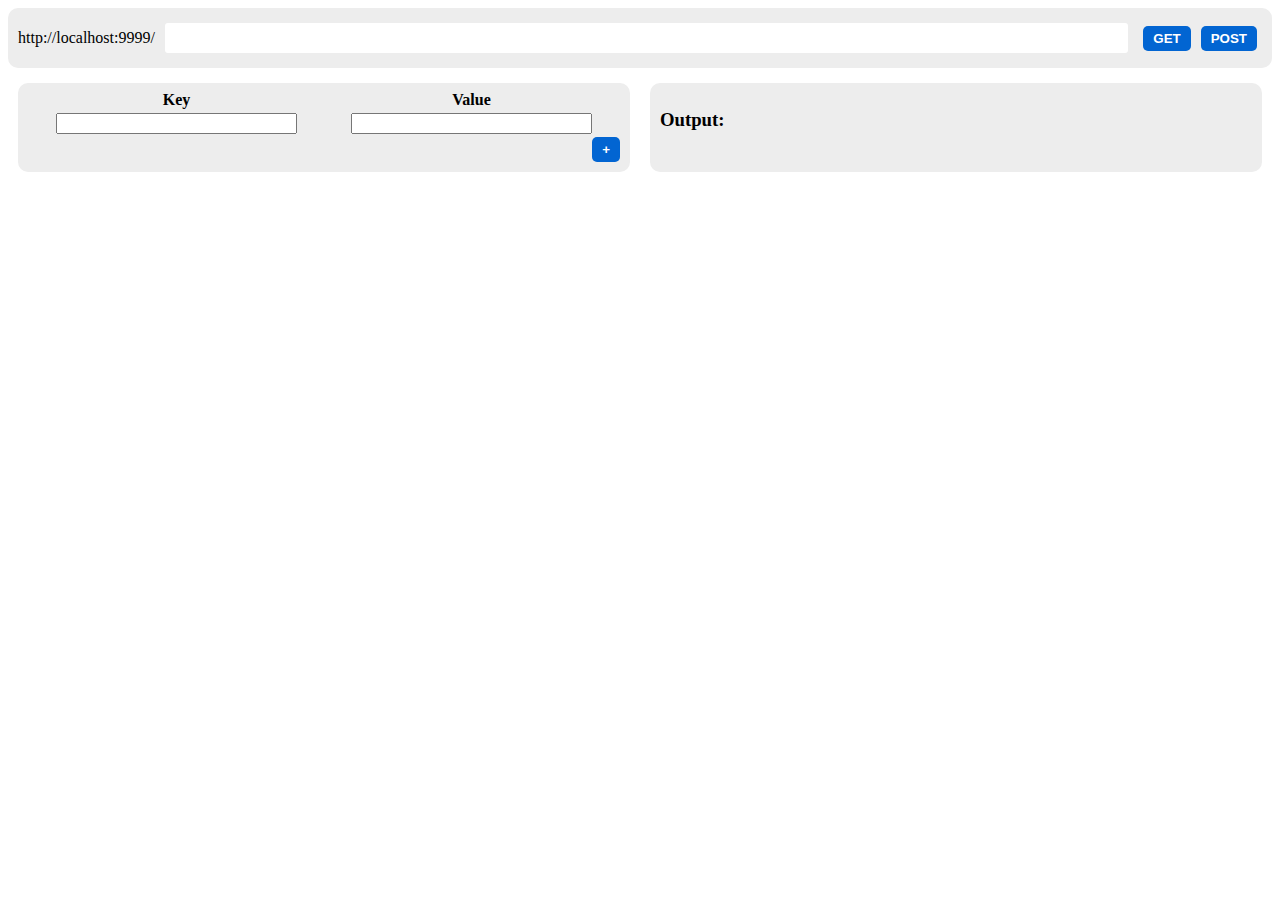
==== test.html @ 26d9ccb5 "made a testing page like postman" ====
<!DOCTYPE html>
<html>
    <head>
        <link rel="stylesheet" href="css/test.css">
        <script src="js/helper.js"></script>
        <script src="js/test.js" defer></script>
    </head>
    
    <div id="form-container">
        <div id="url-input-container">
            <p id="url-input-prefix"></p>
            <input type="text" id="url-input"/>
            <button class='btn' id="get-btn">GET</button>
            <button class='btn' id="post-btn">POST</button>
        </div>
    </div>

    <div id="data-output-container">
        <div id="data-container">
            <table id="data-table">
                <tr>
                    <th>Key</th>
                    <th>Value</th>
                </tr>
            </table>
            <button class="btn" id="add-data-btn">+</button>
        </div>
    
        <div id="output-container">
            <h4 id="output-url"></h4>
            <h3 id="output-header">Output:</h3>
            <p id="output-text"></p>
        </div>
    </div>

</html>
---- css/test.css ----
#url-input-container {
    display: flex;
    align-items: center;
    justify-content: center;
    padding: 5px 10px;
    background-color: #ededed;
    border-radius: 10px;
}

#url-input {
    height: 20px;
    width: 100%;
    background-color: #ffffff;
    margin-inline: 10px;
    border: none;
    padding: 5px 10px;
    border-radius: 3px;
}

.btn {
    background-color: #0265d2;
    color: #ffffff;
    font-weight: bold;
    border: none;
    border-radius: 5px;
    padding: 5px 10px;
    margin: 0px 5px;
}

#data-output-container {
    display: flex;   
    margin-top: 10px;
    justify-content: space-between;
}

#data-container {
    width: 47%;
    margin: 5px 10px;
    background-color: #ededed;
    border-radius: 10px;
    padding: 5px 10px;
}

#data-table {
    margin: auto;
    width: 100%;
}

.data-input {
    display: block;
    width: 80%;
    margin: auto;
}

#add-data-btn {
    display: block;
    margin-left: auto;
    margin-right: 0;
    margin-bottom: 5px;
}

#output-container {
    width: 47%;
    margin: 5px 10px;
    background-color: #ededed;
    border-radius: 10px;
    padding: 5px 10px;
    overflow-x: scroll;
}

#output-text {
    white-space: pre-wrap;
}
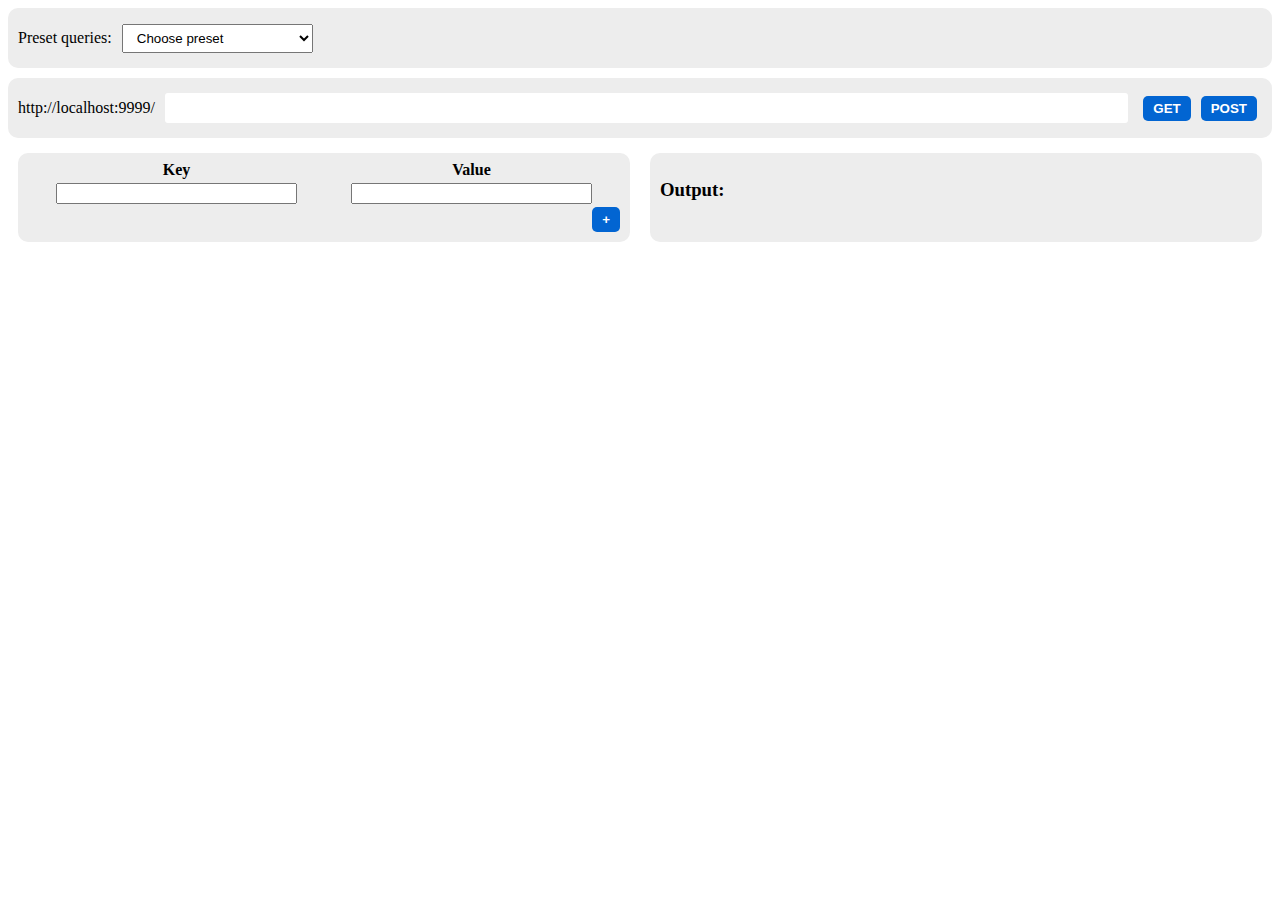
==== commit c8c95be9: "added presets for testing" ====
--- a/test.html
+++ b/test.html
@@ -2,9 +2,14 @@
 <html>
     <head>
         <link rel="stylesheet" href="css/test.css">
-        <script src="js/helper.js"></script>
-        <script src="js/test.js" defer></script>
+        <script type="text/javascript" src="js/test_presets.js"></script>
+        <script type="text/javascript" src="js/helper.js"></script>
+        <script type="text/javascript" src="js/test.js" defer></script>
     </head>
+
+    <div id="preset-container">
+        <p>Preset queries: </p>
+    </div>
     
     <div id="form-container">
         <div id="url-input-container">
--- a/css/test.css
+++ b/css/test.css
@@ -1,3 +1,17 @@
+#preset-container {
+    display: flex;
+    align-items: center;
+    background-color: #ededed;
+    border-radius: 10px;
+    padding: 5px 10px;
+    margin-bottom: 10px;
+}
+
+#preset-select {
+    margin: 5px 10px;
+    padding: 5px 10px;
+}
+
 #url-input-container {
     display: flex;
     align-items: center;
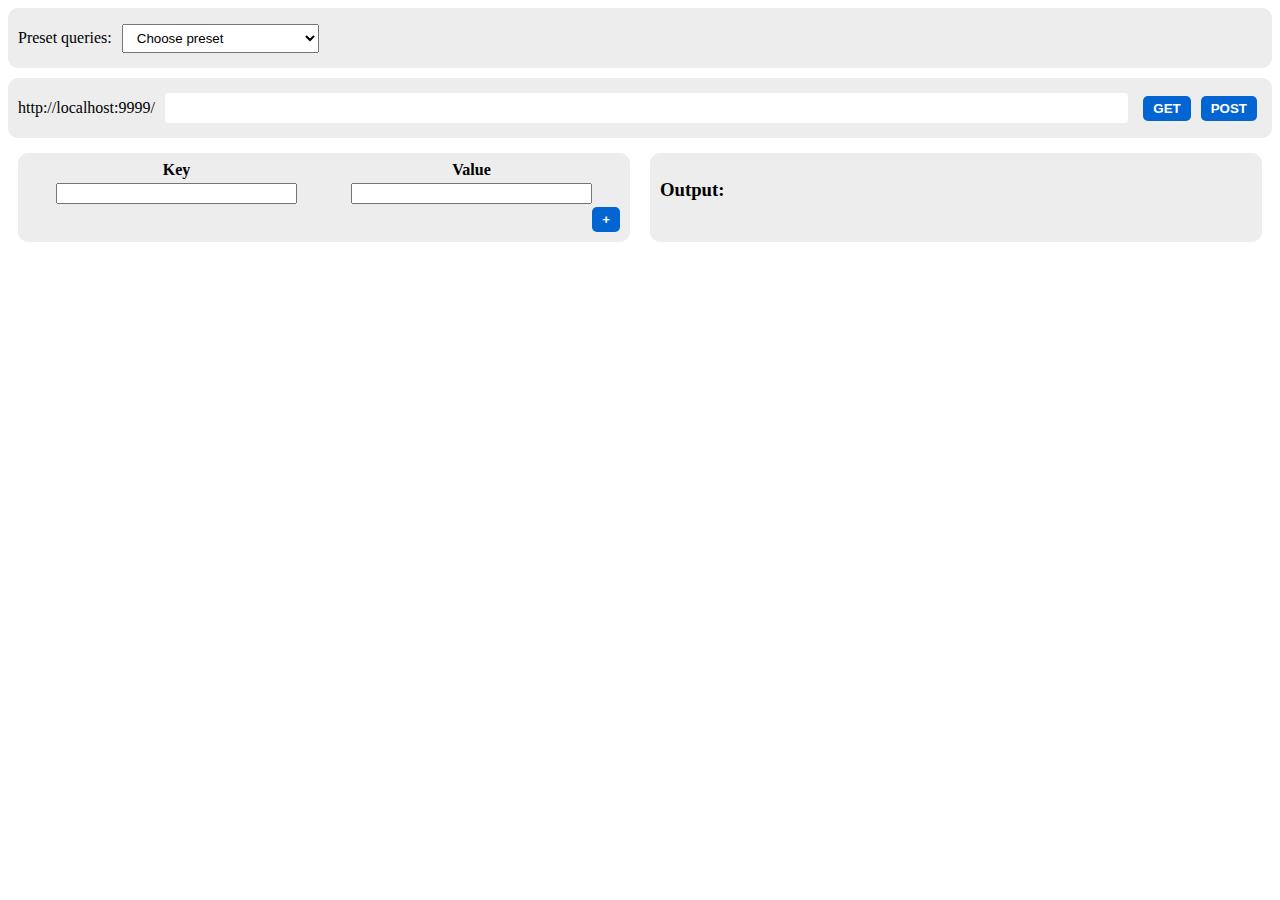
==== commit 8750fe2d: "Specified request method type in test.html" ====
--- a/test.html
+++ b/test.html
@@ -2,13 +2,13 @@
 <html>
     <head>
         <link rel="stylesheet" href="css/test.css">
-        <script type="text/javascript" src="js/test_presets.js"></script>
+        <script type="text/javascript" src="js/test-presets.js"></script>
         <script type="text/javascript" src="js/helper.js"></script>
         <script type="text/javascript" src="js/test.js" defer></script>
     </head>
 
     <div id="preset-container">
-        <p>Preset queries: </p>
+        <p>Preset queries: <span id="request-method"></span></p>
     </div>
     
     <div id="form-container">
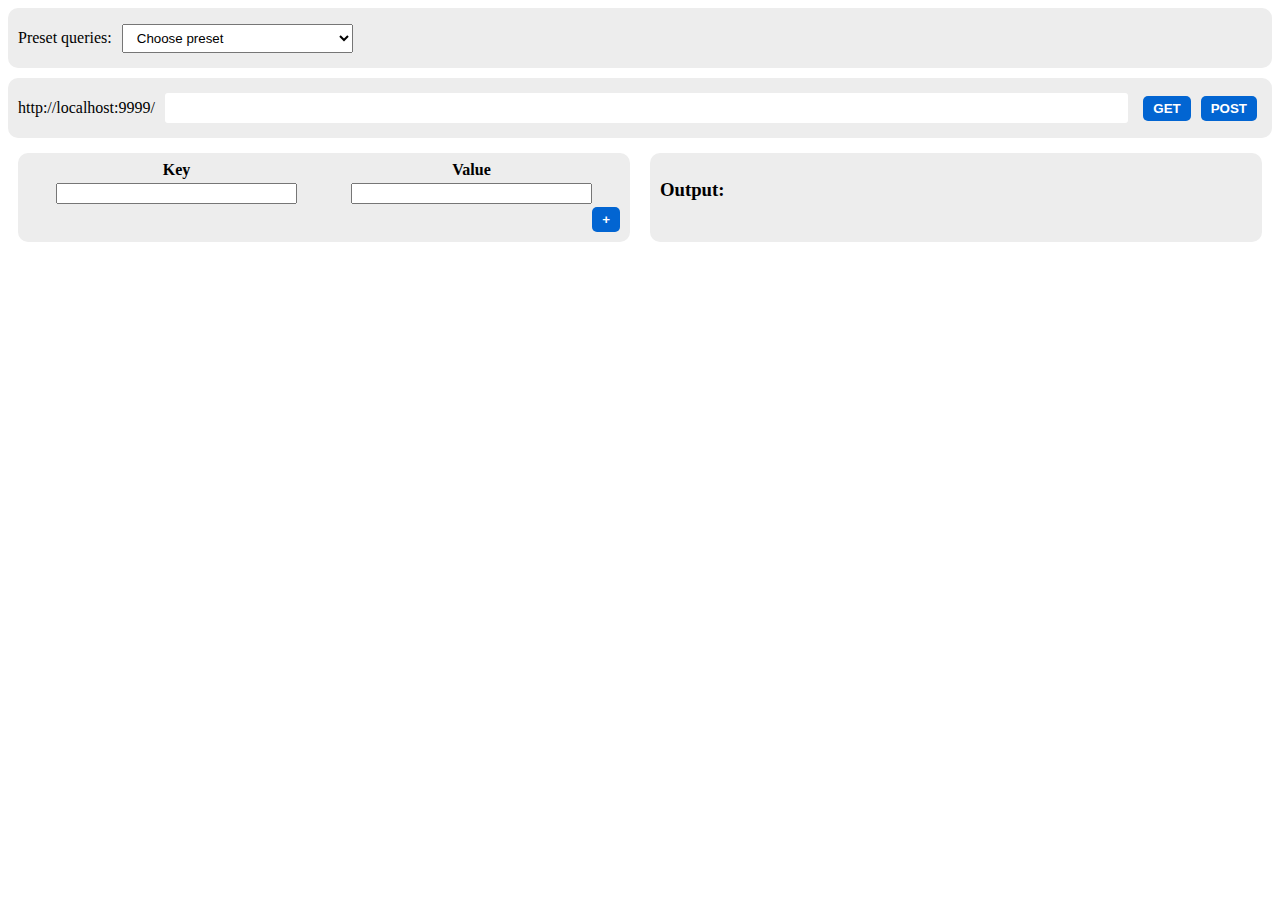
==== commit 0bdd1c69: "Fixed developer interface" ====
--- a/test.html
+++ b/test.html
@@ -2,8 +2,12 @@
 <html>
     <head>
         <link rel="stylesheet" href="css/test.css">
-        <script type="text/javascript" src="js/test-presets.js"></script>
+        <title>Ateneo Food Directory</title>
+        <link rel="shortcut icon" href="AFD Sandbox/images/afd.ico" type="image/x-icon">
+
+
         <script type="text/javascript" src="js/helper.js"></script>
+        <script type="text/javascript" src="js/test-presets.js" defer></script>
         <script type="text/javascript" src="js/test.js" defer></script>
     </head>
 
